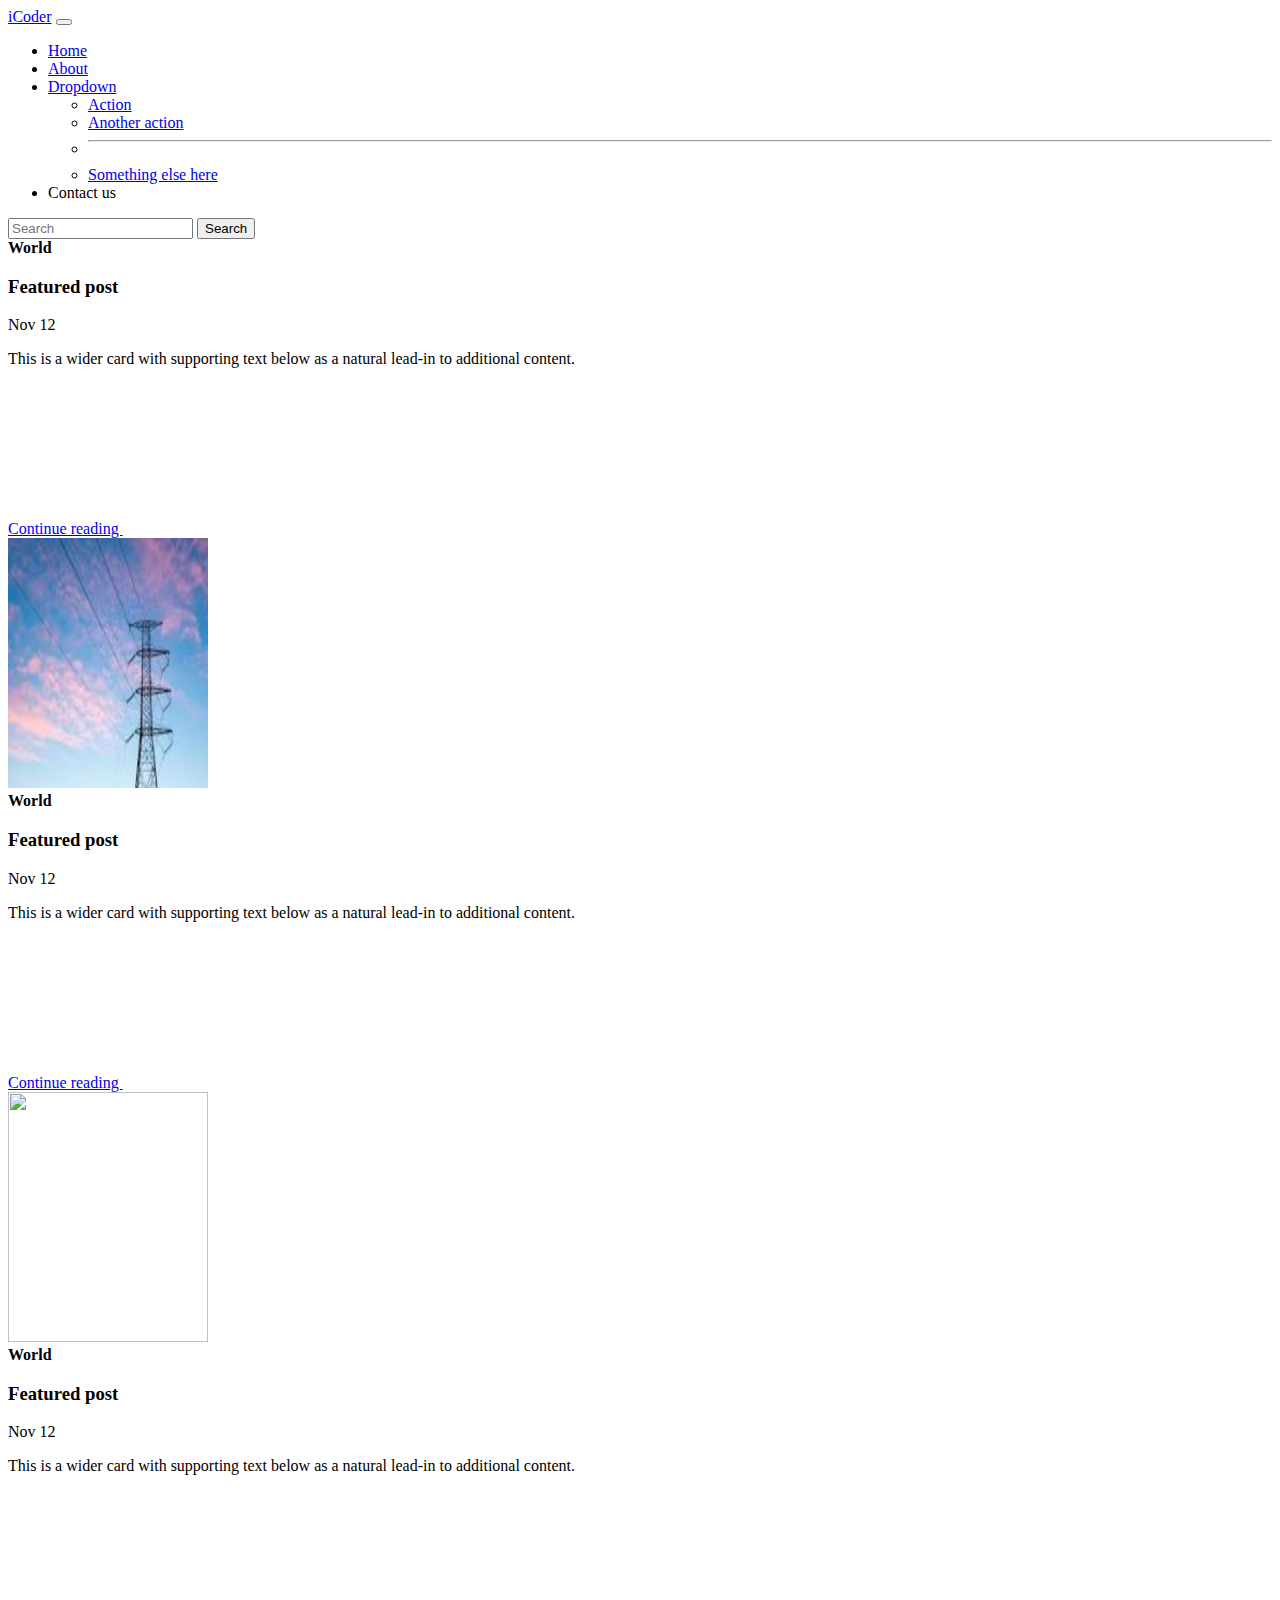
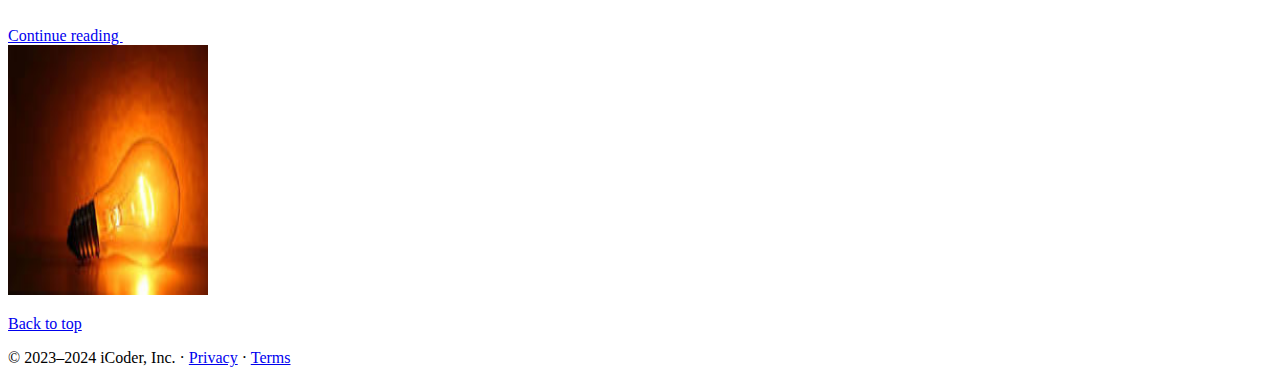
==== about.html @ 2ae323cb "Initial Commit" ====
<!doctype html>
<html lang="en">

<head>
  <meta charset="utf-8">
  <meta name="viewport" content="width=device-width, initial-scale=1">
  <title>iCoder heaven for programmers</title>
  <link href="https://cdn.jsdelivr.net/npm/bootstrap@5.3.2/dist/css/bootstrap.min.css" rel="stylesheet"
    integrity="sha384-T3c6CoIi6uLrA9TneNEoa7RxnatzjcDSCmG1MXxSR1GAsXEV/Dwwykc2MPK8M2HN" crossorigin="anonymous">
</head>

<body>


  <nav class="navbar navbar-expand-lg bg-body-tertiary bg-dark border-bottom border-body" data-bs-theme="dark">
    <div class="container-fluid">
      <a class="navbar-brand" href="#">iCoder</a>
      <button class="navbar-toggler" type="button" data-bs-toggle="collapse" data-bs-target="#navbarSupportedContent"
        aria-controls="navbarSupportedContent" aria-expanded="false" aria-label="Toggle navigation">
        <span class="navbar-toggler-icon"></span>
      </button>
      <div class="collapse navbar-collapse" id="navbarSupportedContent">
        <ul class="navbar-nav me-auto mb-2 mb-lg-0">
          <li class="nav-item">
            <a class="nav-link" aria-current="page" href="#">Home</a>
          </li>
          <li class="nav-item">
            <a class="nav-link active" href="/about.html">About</a>
          </li>
          <li class="nav-item dropdown">
            <a class="nav-link dropdown-toggle" href="#" role="button" data-bs-toggle="dropdown" aria-expanded="false">
              Dropdown
            </a>
            <ul class="dropdown-menu">
              <li><a class="dropdown-item" href="#">Action</a></li>
              <li><a class="dropdown-item" href="#">Another action</a></li>
              <li>
                <hr class="dropdown-divider">
              </li>
              <li><a class="dropdown-item" href="#">Something else here</a></li>
            </ul>
          </li>
          <li class="nav-item">
            <a class="nav-link disabled" aria-disabled="true">Contact us</a>
          </li>
        </ul>
        <form class="d-flex" role="search">
          <input class="form-control me-2" type="search" placeholder="Search" aria-label="Search">
          <button class="btn btn-outline-success" type="submit">Search</button>
        </form>
      </div>
    </div>
  </nav>

  <!-- <canvas class="my-4 w-100" id="myChart" width="844" height="356"
    style="display: block; box-sizing: border-box; height: 285px; width: 675px;"></canvas> -->

  <div class="container">
    <div class="rowfeaturette d-flex justify-content-center align-item-center">
      <div class="col-md-6">
        <div class="row g-0 border rounded overflow-hidden flex-md-row mb-4 shadow-sm h-md-250 position-relative">
          <div class="col p-4 d-flex flex-column position-static">
            <strong class="d-inline-block mb-2 text-primary-emphasis">World</strong>
            <h3 class="mb-0">Featured post</h3>
            <div class="mb-1 text-body-secondary">Nov 12</div>
            <p class="card-text mb-auto">This is a wider card with supporting text below as a natural lead-in to
              additional content.</p>
            <a href="#" class="icon-link gap-1 icon-link-hover stretched-link">
              Continue reading
              <svg class="bi">
                <use xlink:href="#chevron-right"></use>
              </svg>
            </a>
          </div>
          <div class="col-auto d-none d-lg-block">
            <img class="img-fluid" src="[data-uri]"
              width="200" height="250" xmlns="http://www.w3.org/2000/svg" role="img" aria-label="Placeholder: Thumbnail"
              preserveAspectRatio="xMidYMid slice" focusable="false" alt="">
          </div>
        </div>
      </div>
    </div>
  </div>
  <div class="container">
    <div class="rowfeaturette d-flex justify-content-center align-item-center">
      <div class="col-md-6">
        <div class="row g-0 border rounded overflow-hidden flex-md-row mb-4 shadow-sm h-md-250 position-relative">
          <div class="rowfeaturette order-md-2">
            <div class="col p-4 d-flex flex-column position-static">
              <strong class="d-inline-block mb-2 text-primary-emphasis">World</strong>
              <h3 class="mb-0">Featured post</h3>
              <div class="mb-1 text-body-secondary">Nov 12</div>
              <p class="card-text mb-auto">This is a wider card with supporting text below as a natural lead-in to
                additional content.</p>
              <a href="#" class="icon-link gap-1 icon-link-hover stretched-link">
                Continue reading
                <svg class="bi">
                  <use xlink:href="#chevron-right"></use>
                </svg>
              </a>
            </div>
          </div>
          <div class="rowfeaturette order-md-1>
            <div class="col-auto d-none d-lg-block">
              <img class="img-fluid" src="https://etimg.etb2bimg.com/photo/68594225.cms" width="200" height="250"
                xmlns="http://www.w3.org/2000/svg" role="img" aria-label="Placeholder: Thumbnail"
                preserveAspectRatio="xMidYMid slice" focusable="false" alt="">
            </div>
          </div>
        </div>
      </div>
    </div>
  </div>
  </div>
  <div class="container">
    <div class="rowfeaturette d-flex justify-content-center align-item-center">
      <div class="col-md-6">
        <div class="row g-0 border rounded overflow-hidden flex-md-row mb-4 shadow-sm h-md-250 position-relative">
          <div class="col p-4 d-flex flex-column position-static">
            <strong class="d-inline-block mb-2 text-primary-emphasis">World</strong>
            <h3 class="mb-0">Featured post</h3>
            <div class="mb-1 text-body-secondary">Nov 12</div>
            <p class="card-text mb-auto">This is a wider card with supporting text below as a natural lead-in to
              additional content.</p>
            <a href="#" class="icon-link gap-1 icon-link-hover stretched-link">
              Continue reading
              <svg class="bi">
                <use xlink:href="#chevron-right"></use>
              </svg>
            </a>
          </div>
          <div class="col-auto d-none d-lg-block">
            <img class="img-fluid" src="[data-uri]"
              width="200" height="250" xmlns="http://www.w3.org/2000/svg" role="img" aria-label="Placeholder: Thumbnail"
              preserveAspectRatio="xMidYMid slice" focusable="false" alt="">
          </div>
        </div>
      </div>
    </div>
  </div>


  <footer class="container">
    <p class="float-end"><a href="#">Back to top</a></p>
    <p>© 2023–2024 iCoder, Inc. · <a href="#">Privacy</a> · <a href="#">Terms</a></p>
  </footer>


  <script src="https://cdn.jsdelivr.net/npm/bootstrap@5.3.2/dist/js/bootstrap.bundle.min.js"
    integrity="sha384-C6RzsynM9kWDrMNeT87bh95OGNyZPhcTNXj1NW7RuBCsyN/o0jlpcV8Qyq46cDfL"
    crossorigin="anonymous"></script>
</body>

</html
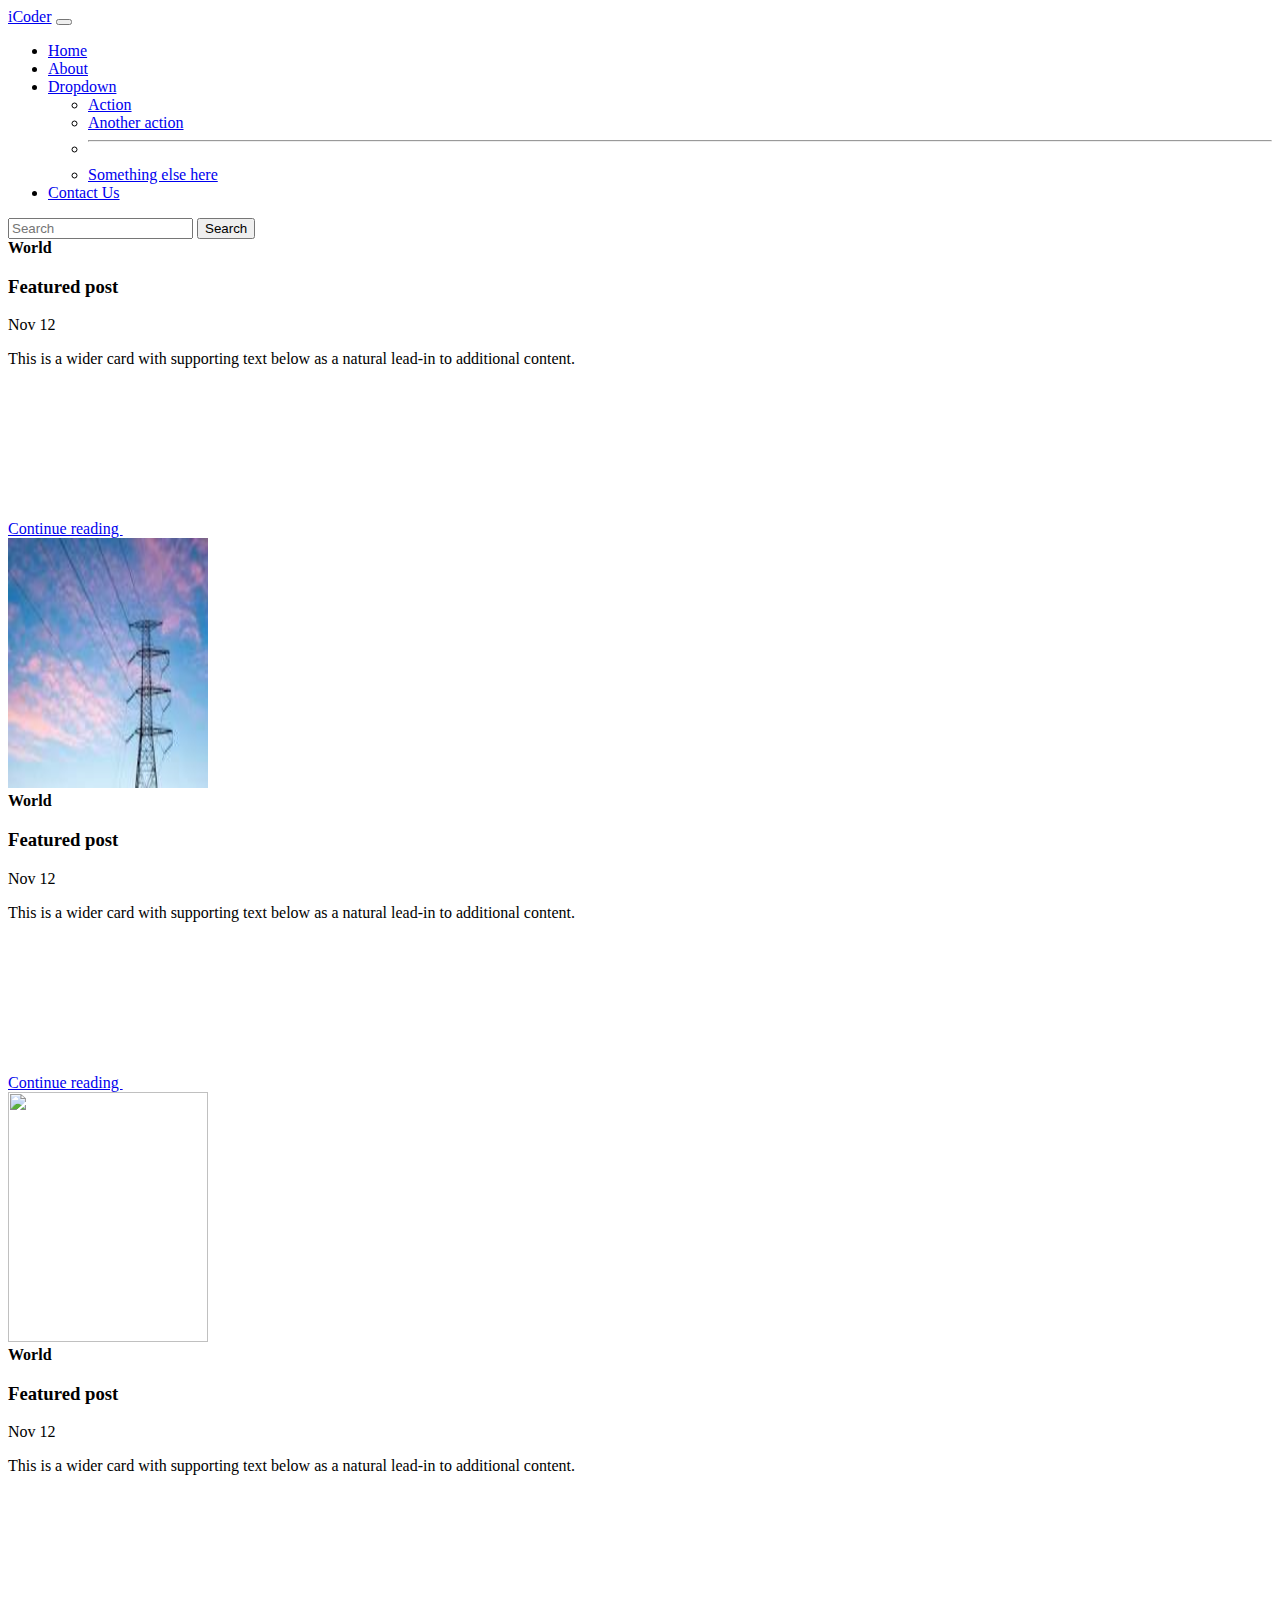
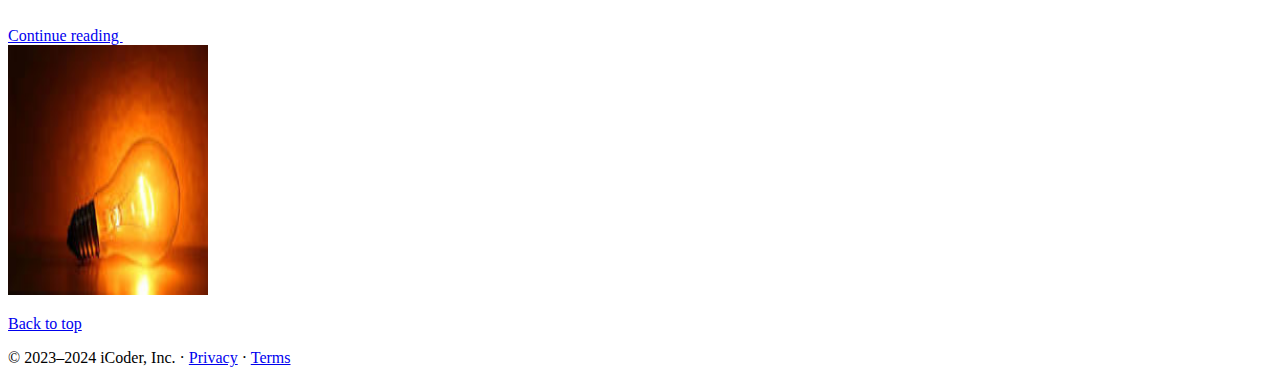
==== commit 65612161: "Update about.html" ====
--- a/about.html
+++ b/about.html
@@ -20,30 +20,31 @@
         <span class="navbar-toggler-icon"></span>
       </button>
       <div class="collapse navbar-collapse" id="navbarSupportedContent">
-        <ul class="navbar-nav me-auto mb-2 mb-lg-0">
-          <li class="nav-item">
-            <a class="nav-link" aria-current="page" href="#">Home</a>
-          </li>
-          <li class="nav-item">
-            <a class="nav-link active" href="/about.html">About</a>
-          </li>
-          <li class="nav-item dropdown">
-            <a class="nav-link dropdown-toggle" href="#" role="button" data-bs-toggle="dropdown" aria-expanded="false">
-              Dropdown
-            </a>
-            <ul class="dropdown-menu">
-              <li><a class="dropdown-item" href="#">Action</a></li>
-              <li><a class="dropdown-item" href="#">Another action</a></li>
-              <li>
-                <hr class="dropdown-divider">
-              </li>
-              <li><a class="dropdown-item" href="#">Something else here</a></li>
-            </ul>
-          </li>
-          <li class="nav-item">
-            <a class="nav-link disabled" aria-disabled="true">Contact us</a>
-          </li>
-        </ul>
+       <ul class="navbar-nav me-auto mb-2 mb-lg-0">
+                    <li class="nav-item">
+                        <a class="nav-link active" aria-current="page" href="#">Home</a>
+                    </li>
+                    <li class="nav-item">
+                        <a class="nav-link" href="/codingWorld/about.html">About</a>
+                    </li>
+                    <li class="nav-item dropdown">
+                        <a class="nav-link dropdown-toggle" href="#" role="button" data-bs-toggle="dropdown"
+                            aria-expanded="false">
+                            Dropdown
+                        </a>
+                        <ul class="dropdown-menu">
+                            <li><a class="dropdown-item" href="#">Action</a></li>
+                            <li><a class="dropdown-item" href="#">Another action</a></li>
+                            <li>
+                                <hr class="dropdown-divider">
+                            </li>
+                            <li><a class="dropdown-item" href="#">Something else here</a></li>
+                        </ul>
+                    </li>
+                    <li class="nav-item">
+                        <a class="nav-link" href="/codingWorld/contact.html">Contact Us</a>
+                    </li>
+                </ul>
         <form class="d-flex" role="search">
           <input class="form-control me-2" type="search" placeholder="Search" aria-label="Search">
           <button class="btn btn-outline-success" type="submit">Search</button>
@@ -151,4 +152,4 @@
     crossorigin="anonymous"></script>
 </body>
 
-</html+</html
